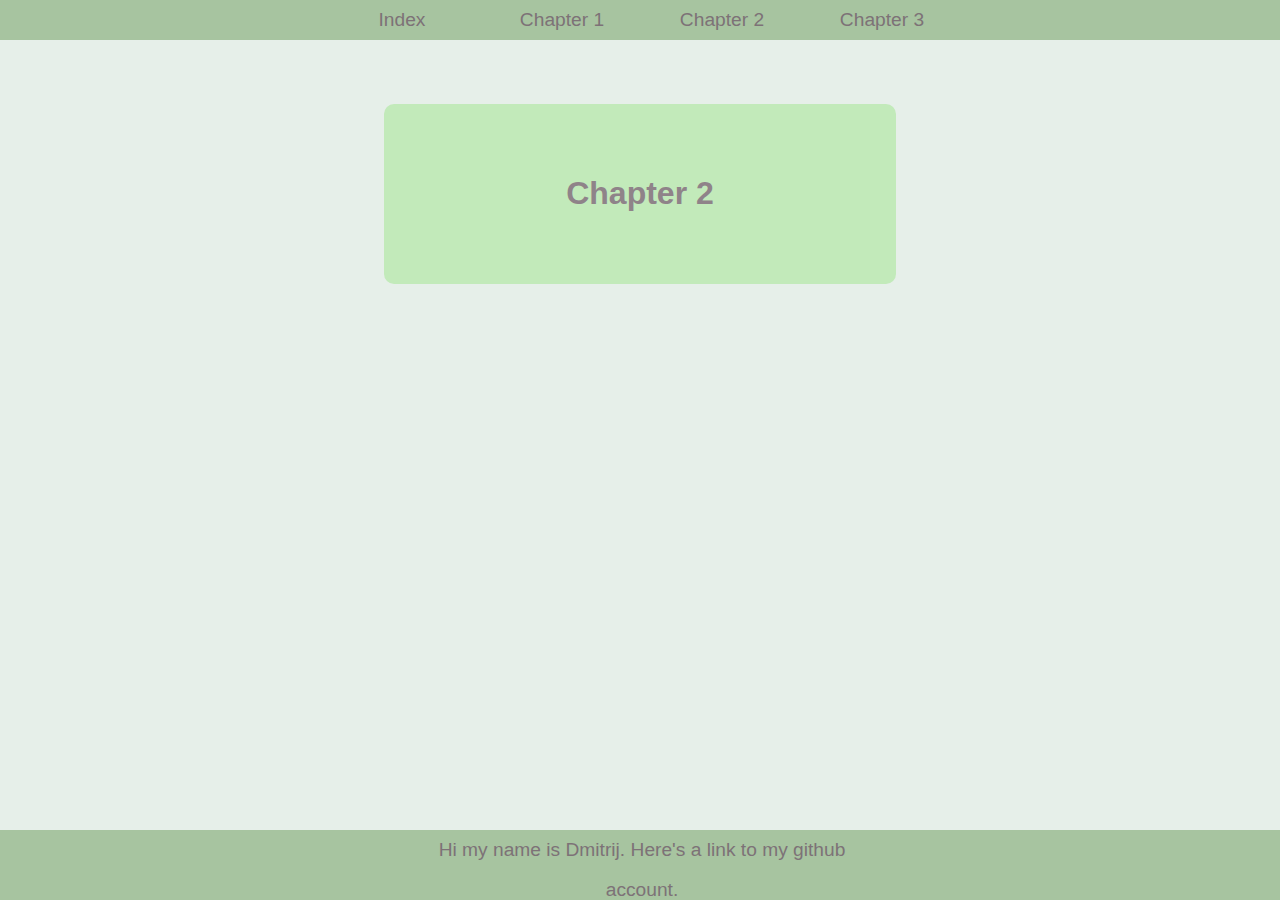
==== chapter2.html @ 066e824d "Fixed some grammatical errors in chapter 1 and added a chapter 2 page" ====
<!DOCTYPE html>
<html lang = "en">

<head>
    <meta charset="utf-8">
    <title>Chapter 2</title>
    <style>@import "css/style.css";</style>
</head>

<body>
<div class = "navbar">
    <ul>
        <li><a href="index.html">Index</a></li>
        <li><a href="chapter1.html">Chapter 1</a></li>
        <li><a href="chapter2.html">Chapter 2</a></li>
        <li><a href="chapter3.html">Chapter 3</a></li>
    </ul>
</div>

<div class = "main">
    <h1>Chapter 2</h1>
    <p></p>

    <p></p>

    <p></p>
</div>
</body>

<footer>
    <ul>
        <li><a href = "https://github.com/DmitrijOss">Hi my name is Dmitrij. Here's a link to my github account.</a></li>
    </ul>
</footer>
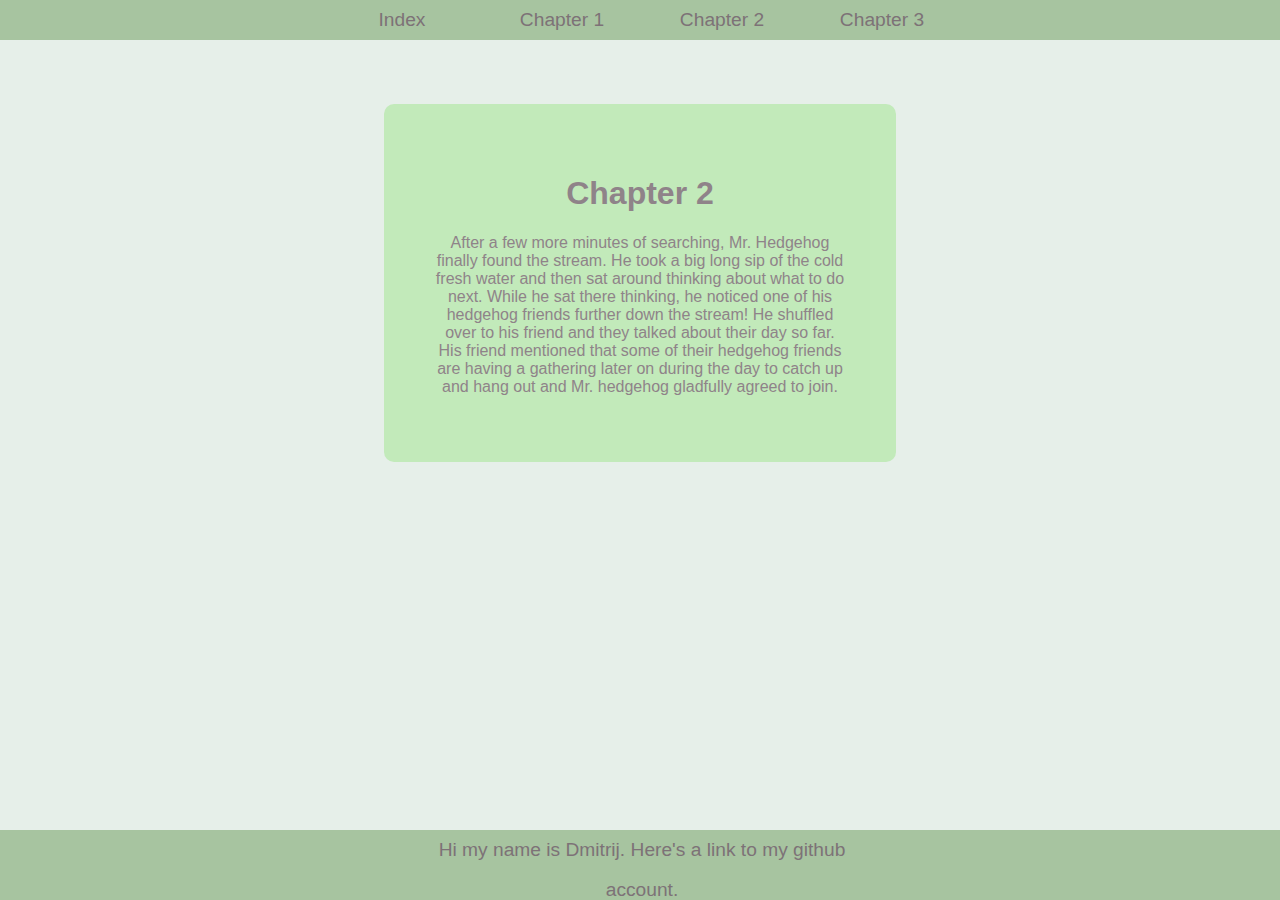
==== commit fd5101cc: "Added in first paragraph of chapter 2" ====
--- a/chapter2.html
+++ b/chapter2.html
@@ -19,7 +19,9 @@
 
 <div class = "main">
     <h1>Chapter 2</h1>
-    <p></p>
+    <p>After a few more minutes of searching, Mr. Hedgehog finally found the stream. He took a big long sip of the cold fresh water and then sat around thinking about what to do next.
+        While he sat there thinking, he noticed one of his hedgehog friends further down the stream! He shuffled over to his friend and they talked about their day so far.
+        His friend mentioned that some of their hedgehog friends are having a gathering later on during the day to catch up and hang out and Mr. hedgehog gladfully agreed to join. </p>
 
     <p></p>
 
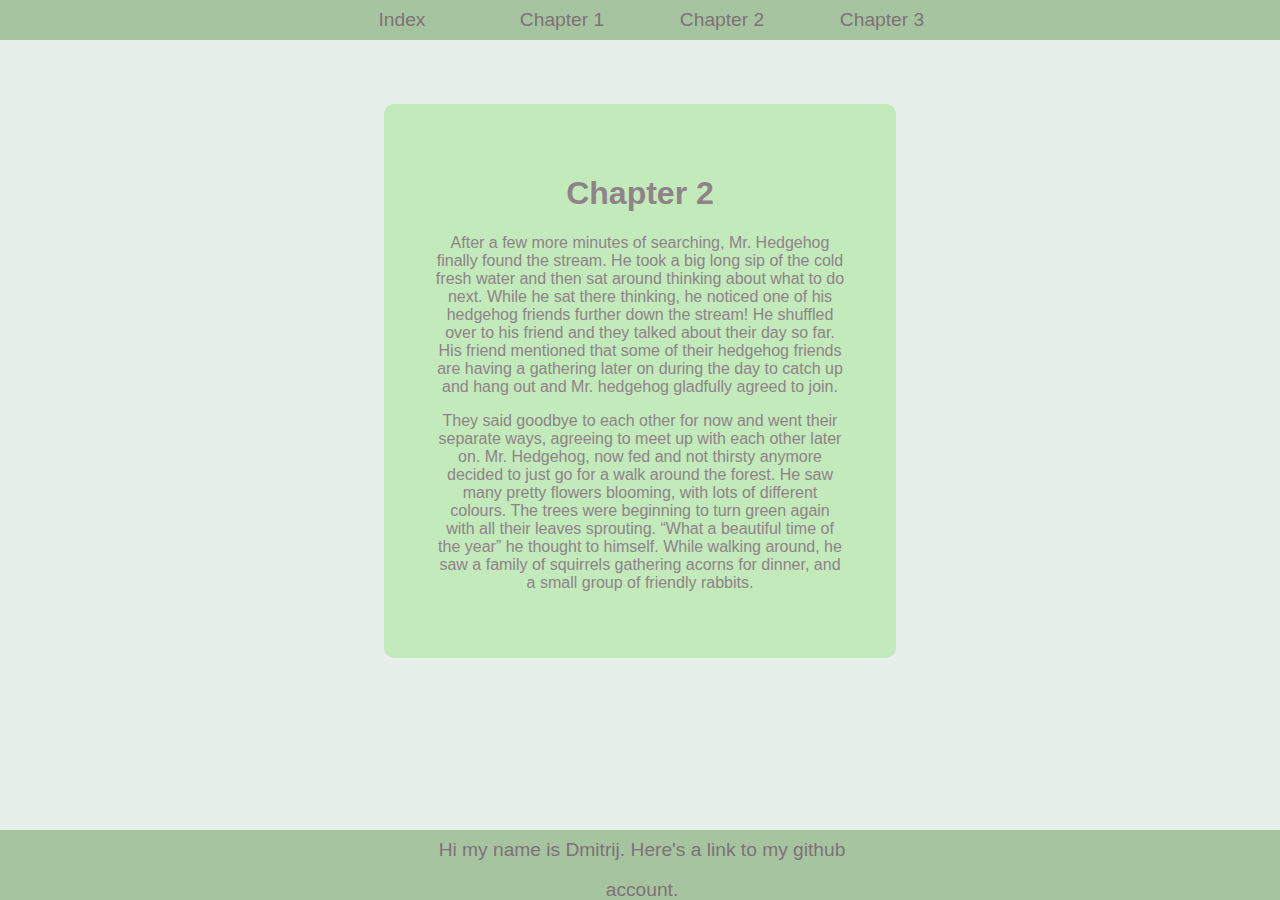
==== commit ac95857c: "Chapter 2 paragraph 2 done" ====
--- a/chapter2.html
+++ b/chapter2.html
@@ -23,7 +23,11 @@
         While he sat there thinking, he noticed one of his hedgehog friends further down the stream! He shuffled over to his friend and they talked about their day so far.
         His friend mentioned that some of their hedgehog friends are having a gathering later on during the day to catch up and hang out and Mr. hedgehog gladfully agreed to join. </p>
 
-    <p></p>
+    <p>They said goodbye to each other for now and went their separate ways, agreeing to meet up with each other later on.
+        Mr. Hedgehog, now fed and not thirsty anymore decided to just go for a walk around the forest. He saw many pretty flowers blooming, with lots of different colours.
+        The trees were beginning to turn green again with all their leaves sprouting. “What a beautiful time of the year” he thought to himself.
+        While walking around, he saw a family of squirrels gathering acorns for dinner, and a small group of friendly rabbits.
+    </p>
 
     <p></p>
 </div>
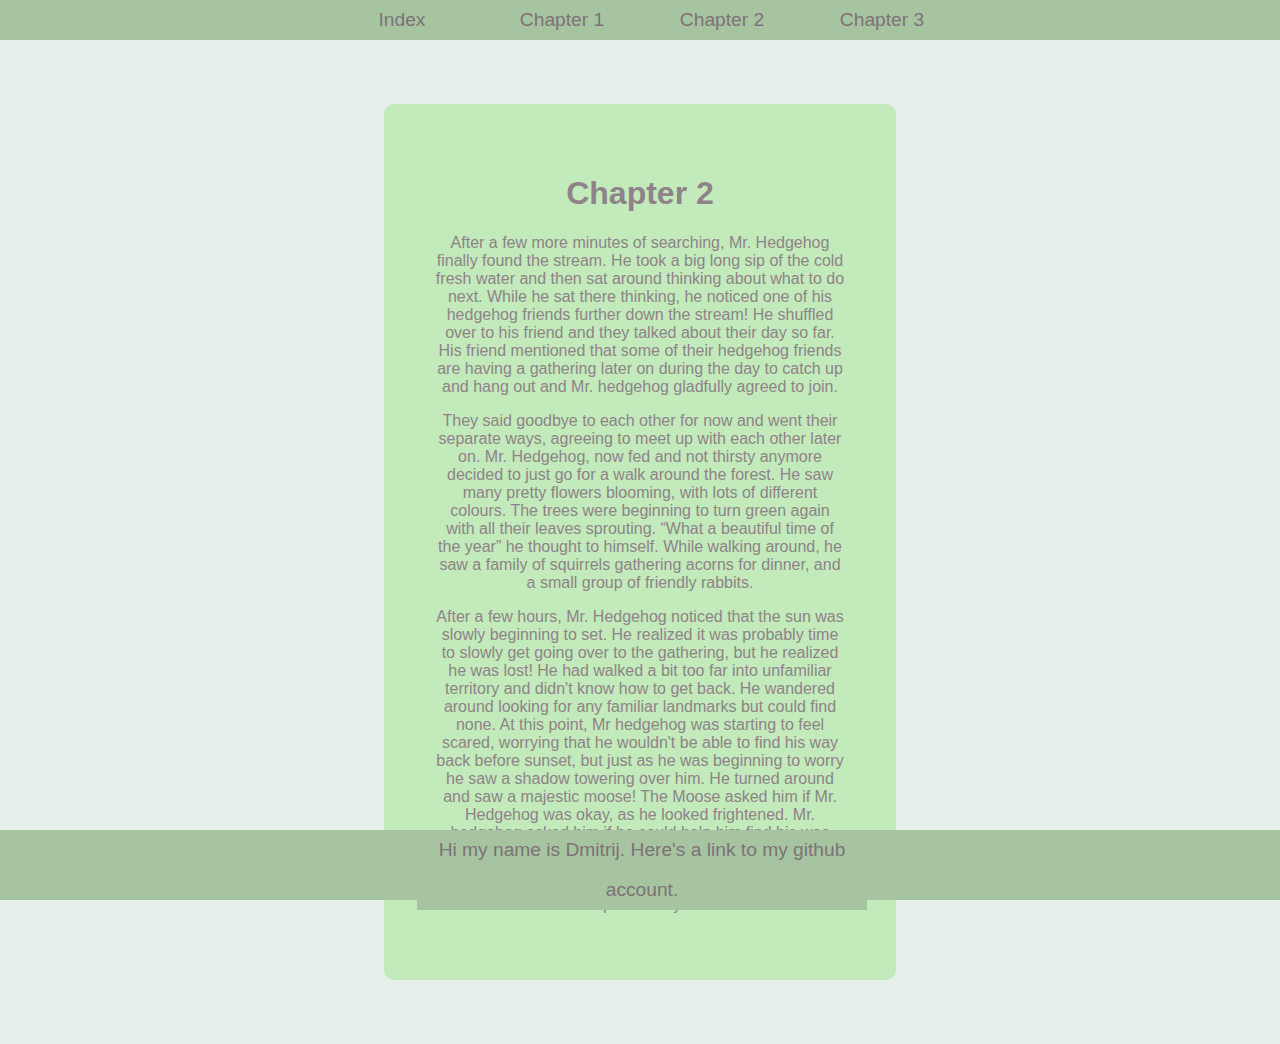
==== commit 9f6f6f7c: "Chapter 2 paragraph 3 is finished, so Chapter 2 is finished now." ====
--- a/chapter2.html
+++ b/chapter2.html
@@ -29,7 +29,12 @@
         While walking around, he saw a family of squirrels gathering acorns for dinner, and a small group of friendly rabbits.
     </p>
 
-    <p></p>
+    <p>After a few hours, Mr. Hedgehog noticed that the sun was slowly beginning to set. He realized it was probably time to slowly get going over to the gathering, but he realized he was lost!
+        He had walked a bit too far into unfamiliar territory and didn't know how to get back. He wandered around looking for any familiar landmarks but could find none.
+        At this point, Mr hedgehog was starting to feel scared, worrying that he wouldn't be able to find his way back before sunset, but just as he was beginning to worry he saw a shadow towering over him.
+        He turned around and saw a majestic moose! The Moose asked him if Mr. Hedgehog was okay, as he looked frightened. Mr. hedgehog asked him if he could help him find his was back and he agreed.
+        The Moose knew the forest well, and was able to easily lead Mr. Hedgehog right to where the gathering was! He thanked the Moose and they went their seperate ways.
+    </p>
 </div>
 </body>
 
